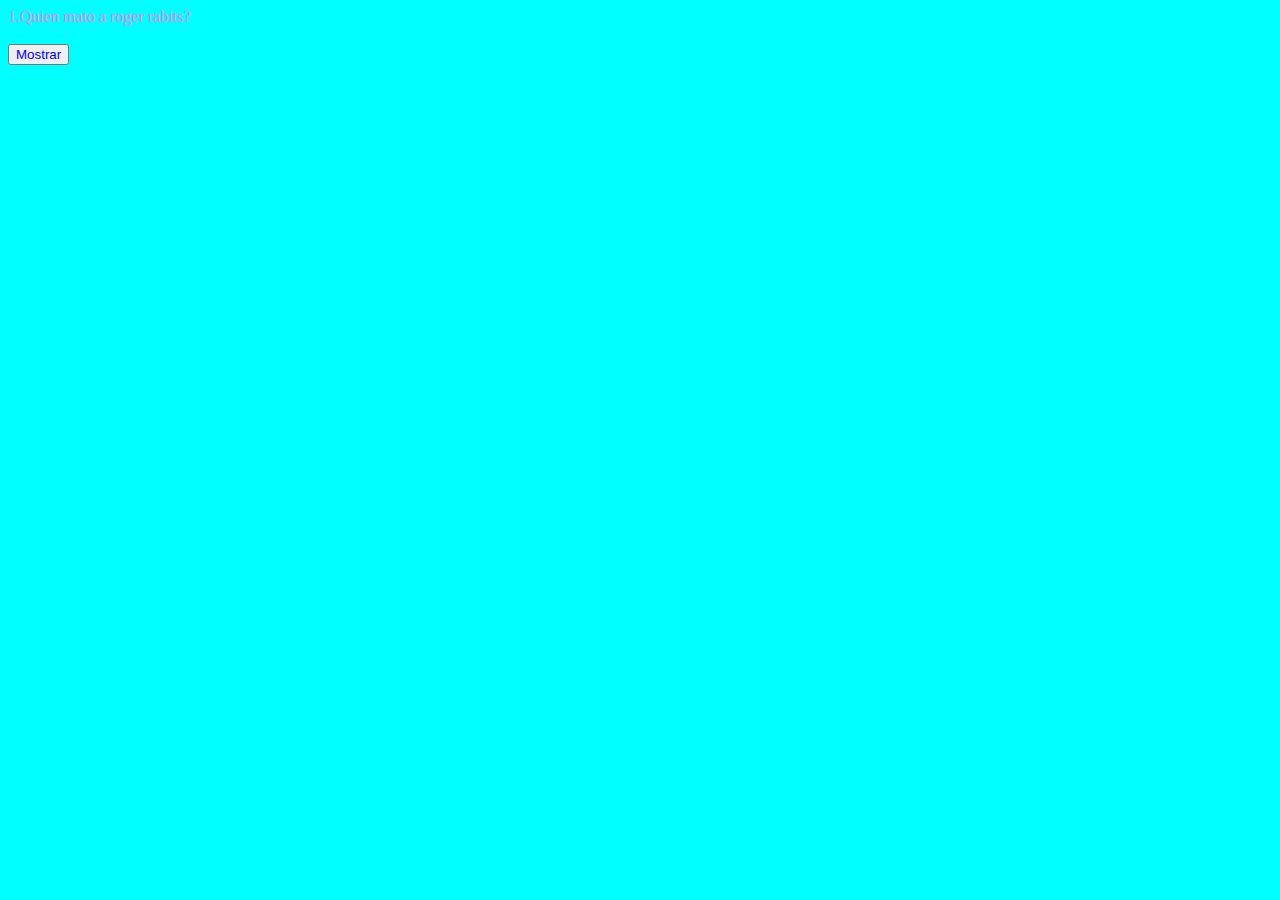
==== index.html @ 60d32505 "primer commit proyecto preguntas" ====
<html>
     <head>
            <link rel="stylesheet" href="estilos.css" />
     </head>
    
    <body>
        <div id="jugar"> </div>
        <script src="juegaPreguntas.js"></script>
        <br>
        <button id ="btnJugar">Mostrar</button>
        <div id="resultado"> </div>

    </body>
</html>
---- estilos.css ----
body{
    background-color: aqua;
    color: violet;
}
button{
    color:blue;
}
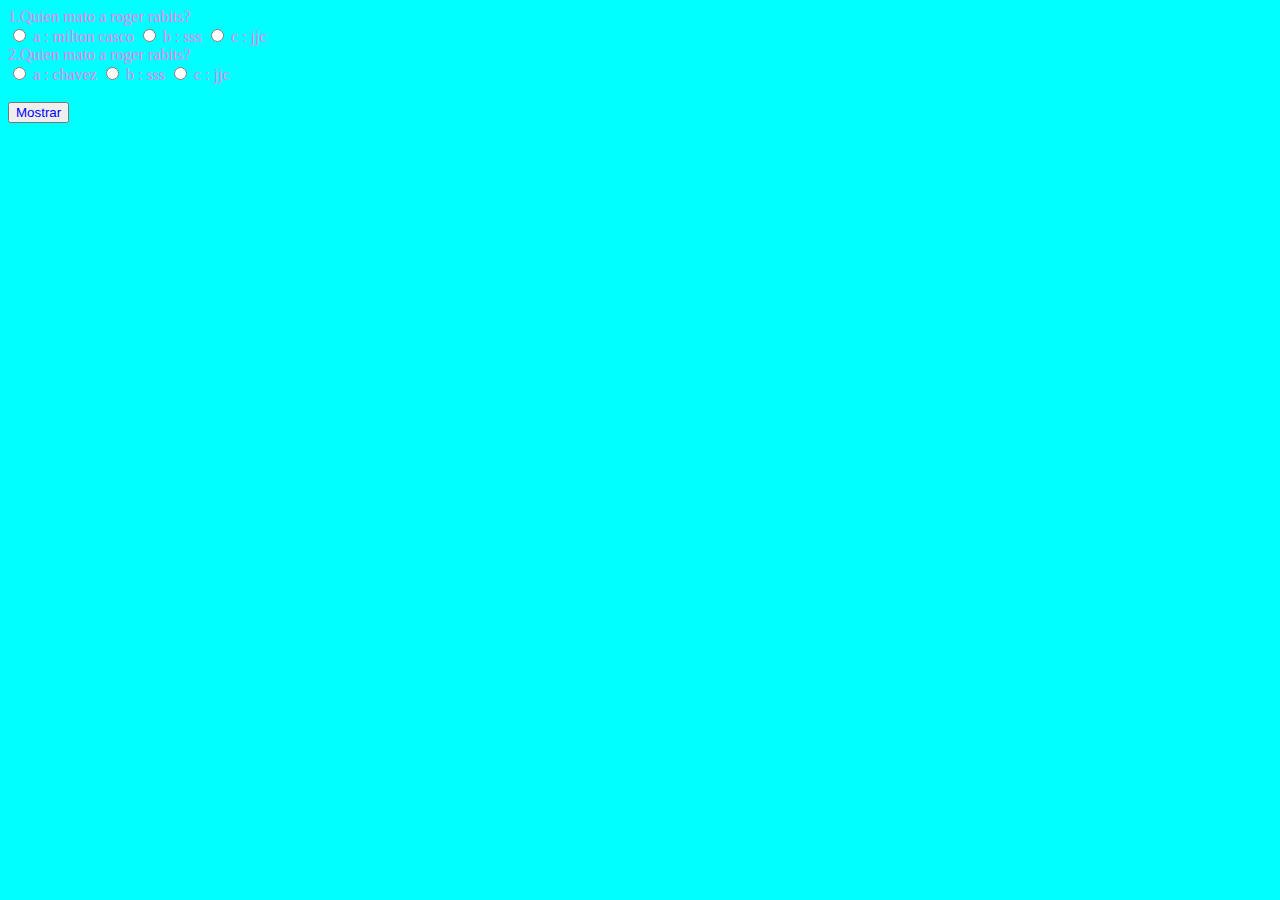
==== commit 2c4dcf73: ""correcciones"" ====
--- a/index.html
+++ b/index.html
@@ -1,14 +1,17 @@
-<html>
+<!Doctype html>
+<html lang="en">
      <head>
+            <meta charset="UTF-8">
+            <meta name="viewport" content="width=device-width">
             <link rel="stylesheet" href="estilos.css" />
      </head>
     
     <body>
         <div id="jugar"> </div>
-        <script src="juegaPreguntas.js"></script>
         <br>
         <button id ="btnJugar">Mostrar</button>
+        <br>
         <div id="resultado"> </div>
-
+        <script src="juegaPreguntas.js"></script>
     </body>
 </html>
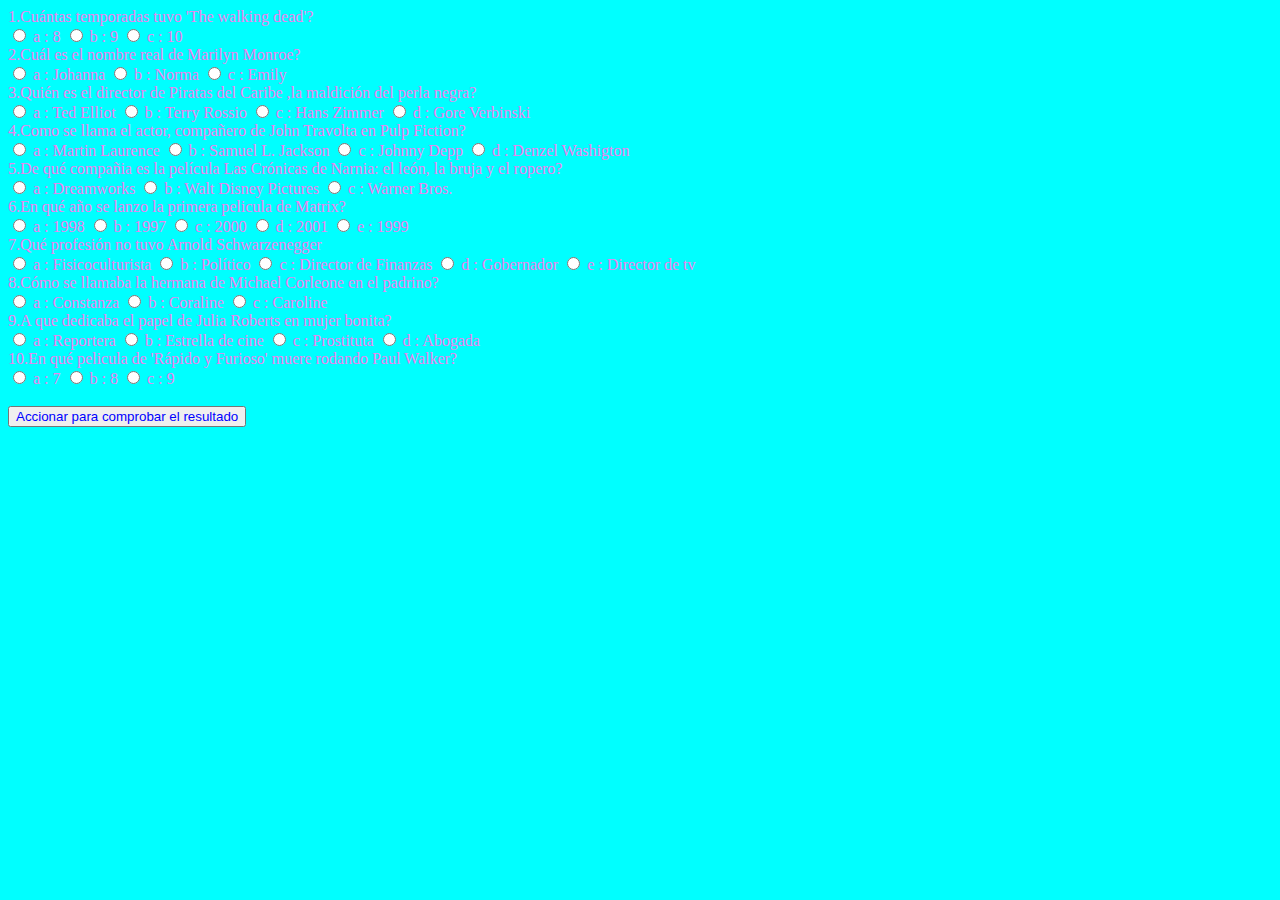
==== commit 624fe5b5: ""primera pantalla de peliculas"" ====
--- a/index.html
+++ b/index.html
@@ -3,15 +3,17 @@
      <head>
             <meta charset="UTF-8">
             <meta name="viewport" content="width=device-width">
+            <meta http-equiv="X-UA-Compatible" content="ie=edge">
             <link rel="stylesheet" href="estilos.css" />
      </head>
     
     <body>
         <div id="jugar"> </div>
         <br>
-        <button id ="btnJugar">Mostrar</button>
+        <button id ="btnJugar">Accionar para comprobar el resultado</button> 
         <br>
         <div id="resultado"> </div>
         <script src="juegaPreguntas.js"></script>
+        
     </body>
 </html>
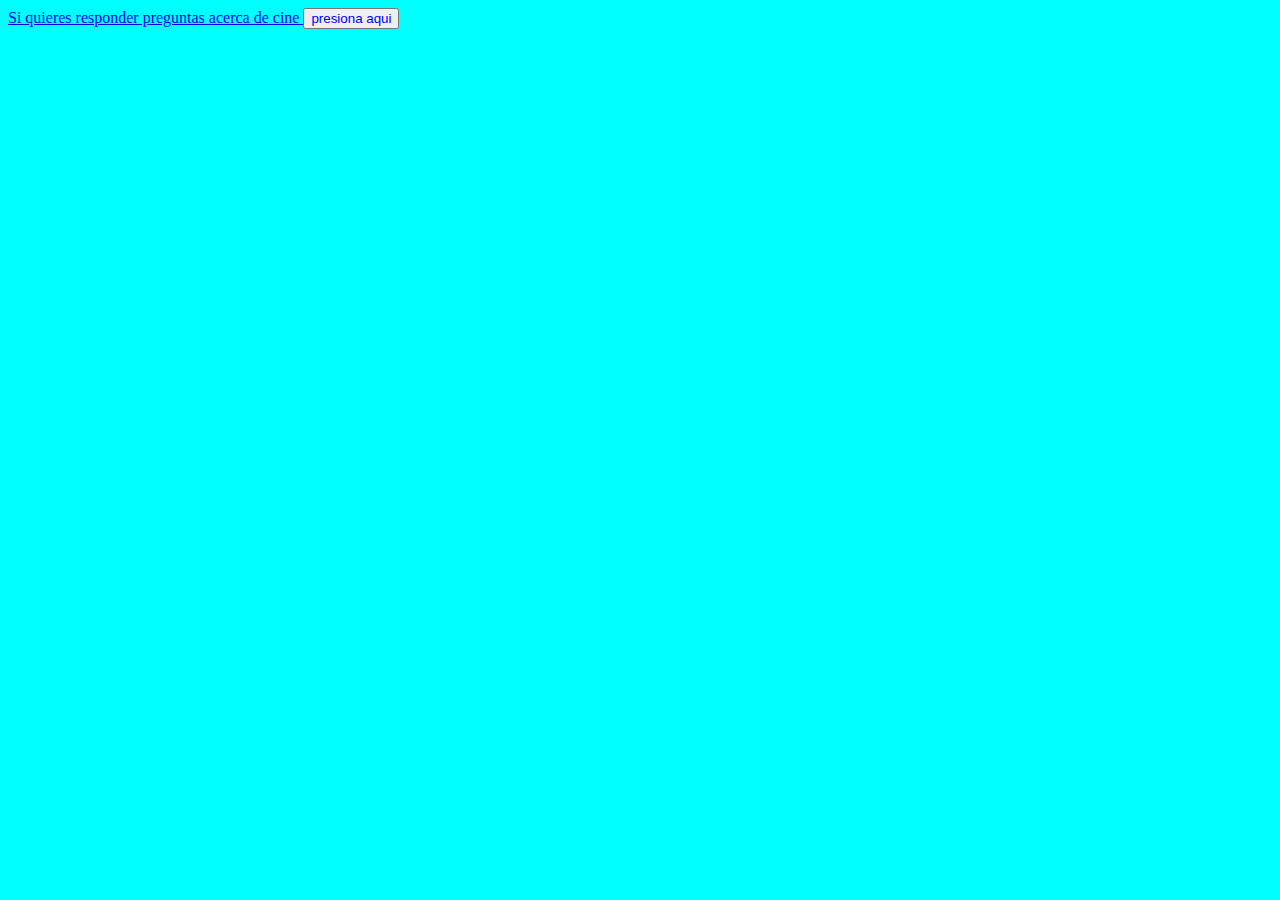
==== commit 90d325ef: ""agrego boton para volver al inicio y preguntas"" ====
--- a/index.html
+++ b/index.html
@@ -8,12 +8,11 @@
      </head>
     
     <body>
-        <div id="jugar"> </div>
-        <br>
-        <button id ="btnJugar">Accionar para comprobar el resultado</button> 
-        <br>
-        <div id="resultado"> </div>
-        <script src="juegaPreguntas.js"></script>
-        
+        <div>
+            <a href="preguntasCine.html">
+                <span> Si quieres responder preguntas acerca de cine </span>
+              <button id="pregCine"  > presiona aqui </button>
+            </a>
+        </div>
     </body>
 </html>
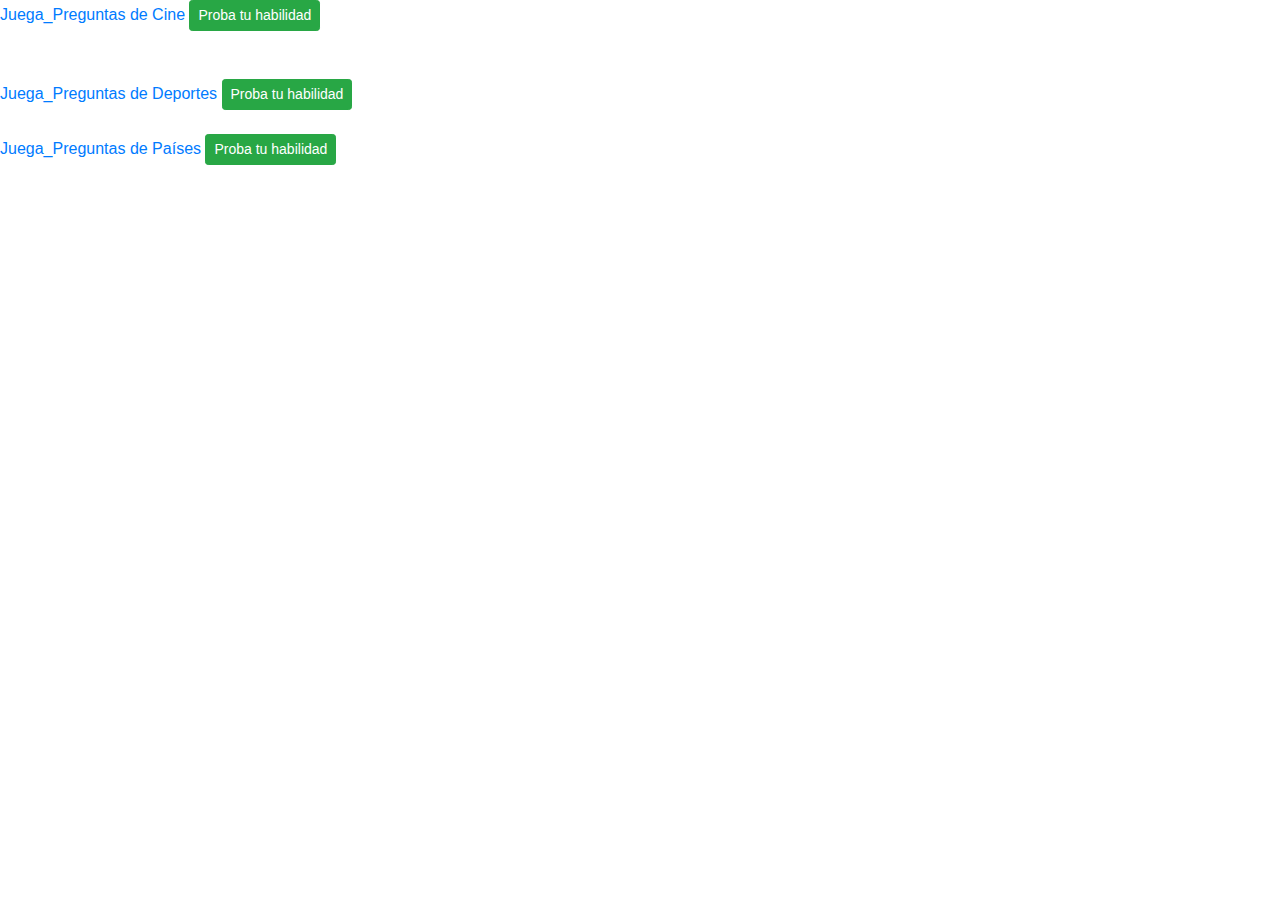
==== commit 2914592c: ""agrego más pantallas y ordeno en  carpetas"" ====
--- a/index.html
+++ b/index.html
@@ -2,16 +2,33 @@
 <html lang="en">
      <head>
             <meta charset="UTF-8">
-            <meta name="viewport" content="width=device-width">
+            <meta name="viewport" content="width=device-width , initial-scale=1" >
             <meta http-equiv="X-UA-Compatible" content="ie=edge">
-            <link rel="stylesheet" href="estilos.css" />
+            <link rel="stylesheet" href="https://maxcdn.bootstrapcdn.com/bootstrap/4.3.1/css/bootstrap.min.css">
+            <link rel="stylesheet" href="./estilos/estilos.css" />
+            
      </head>
     
-    <body>
-        <div>
-            <a href="preguntasCine.html">
-                <span> Si quieres responder preguntas acerca de cine </span>
-              <button id="pregCine"  > presiona aqui </button>
+    <body >
+        <div class="divp">
+            <a href="./preguntasCine.html">
+                <span> Juega_Preguntas de Cine </span>
+                   <button id="preg" class="btn btn-success btn-sm " >Proba tu habilidad  </button>
+            </a>
+        </div>
+        <br>
+        <br>
+        <div class="divp">
+            <a href="./preguntasDeportes.html">
+                <span> Juega_Preguntas de Deportes</span>
+                  <button id="preg" class="btn btn-success btn-sm" > Proba tu habilidad</button>
+            </a>
+        </div>
+        <br>
+        <div class="divp">
+             <a href="./juegaPaises.html">
+                 <span> Juega_Preguntas de Países</span>
+                    <button id="preg" class="btn btn-success btn-sm" >Proba tu habilidad</button>
             </a>
         </div>
     </body>
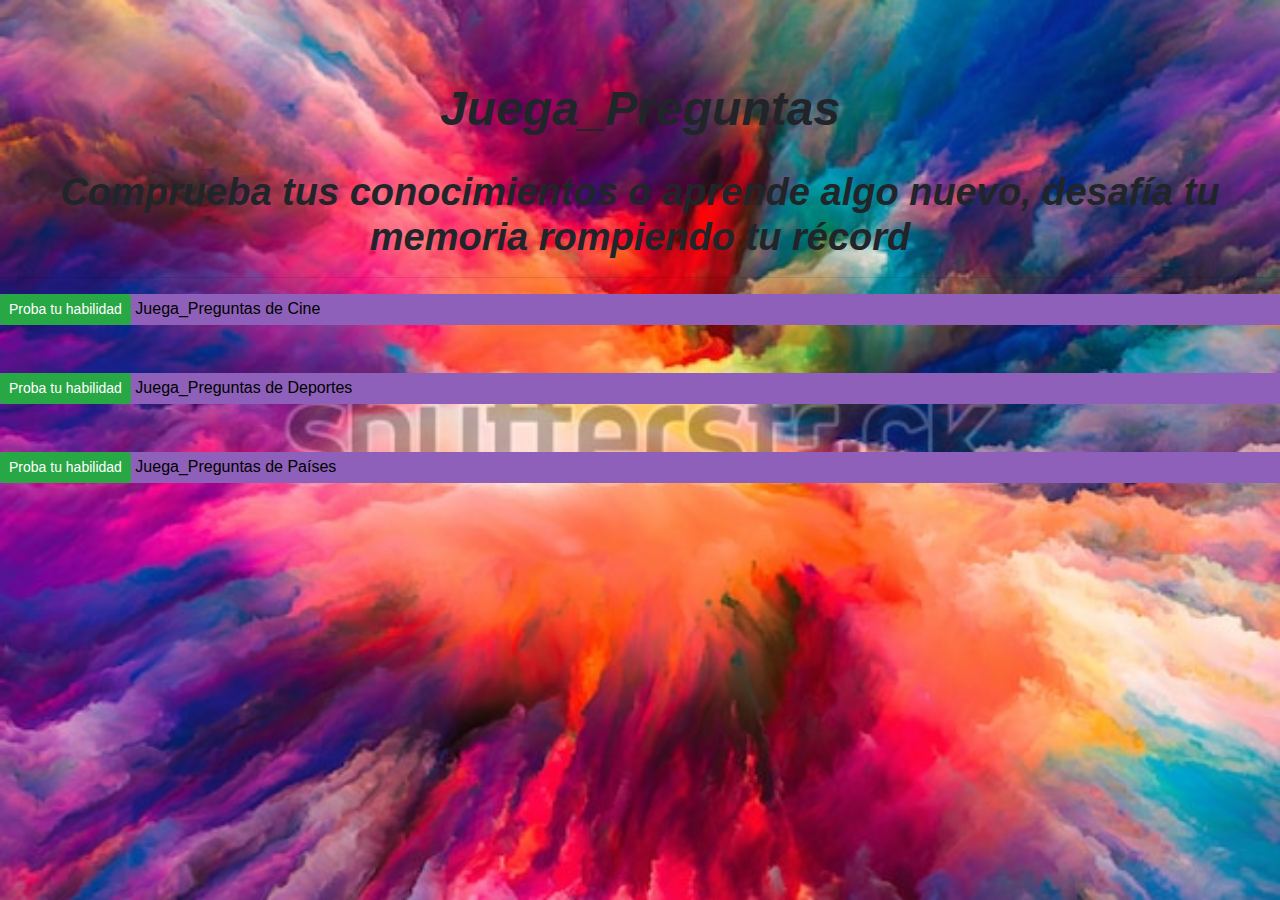
==== commit 6b5e7785: ""creando estilos ,fondos , imagenes y letras"" ====
--- a/index.html
+++ b/index.html
@@ -10,26 +10,34 @@
      </head>
     
     <body >
+        
+        <h1>Juega_Preguntas</h1>
+        <br>
+        <h3>Comprueba tus conocimientos o aprende algo nuevo, desafía tu memoria rompiendo tu récord</h3>
+        <hr>
         <div class="divp">
             <a href="./preguntasCine.html">
-                <span> Juega_Preguntas de Cine </span>
                    <button id="preg" class="btn btn-success btn-sm " >Proba tu habilidad  </button>
+                   <span> Juega_Preguntas de Cine </span>
+                </a>
+        </div>
+        <br>
+        <br>
+        <div class="divp">
+            <a href="./preguntasDeportes.html">
+                   <button id="preg" class="btn btn-success btn-sm" > Proba tu habilidad</button>
+                   <span> Juega_Preguntas de Deportes</span>
             </a>
         </div>
         <br>
         <br>
         <div class="divp">
-            <a href="./preguntasDeportes.html">
-                <span> Juega_Preguntas de Deportes</span>
-                  <button id="preg" class="btn btn-success btn-sm" > Proba tu habilidad</button>
+             <a href="./juegaPaises.html">
+                    <button id="preg" class="btn btn-success btn-sm" >Proba tu habilidad</button>
+                    <span> Juega_Preguntas de Países</span>
             </a>
         </div>
         <br>
-        <div class="divp">
-             <a href="./juegaPaises.html">
-                 <span> Juega_Preguntas de Países</span>
-                    <button id="preg" class="btn btn-success btn-sm" >Proba tu habilidad</button>
-            </a>
-        </div>
+        <br>
     </body>
 </html>
--- a/estilos/estilos.css
+++ b/estilos/estilos.css
@@ -0,0 +1,62 @@
+html {
+/*defino el marco general de mi pagina*/
+    height:100%;
+    width:100%;
+}
+
+body{
+    background-size:100% 100%;
+    background-image: url('./fondoColorido.jpg');
+/* Para dejar la imagen de fondo centrada, vertical y horizontalmente */
+    background-position: center center;
+/* Para que la imagen de fondo no se repita */
+    background-repeat: no-repeat;
+/* La imagen se fija en la ventana de visualización para que la altura de la imagen no supere a la del contenido */
+    background-attachment: fixed;
+/* La imagen de fondo se reescala automáticamente con el cambio del ancho de ventana del navegador */
+    background-size: cover;
+/* Se muestra un color de fondo mientras se está cargando la imagen de fondo o si hay problemas para cargarla */
+    background-color: #6699
+}
+h1{
+    color: rgb(rgba(2, 2, 7, 0.6));
+    font-family: 'Franklin Gothic Medium', 'Arial Narrow', Arial, sans-serif;
+    font-style: oblique;
+    text-shadow: (-7px, 7px, 7px, white);
+    text-align: center;
+    font-size: 48px;
+    font-weight: 900;
+    margin-top: 80px;
+    
+}
+h3{
+    color: rgb(rgba(1, 1, 2, 0.6));
+    font-family: 'Franklin Gothic Medium', 'Arial Narrow', Arial, sans-serif;
+    font-style: oblique;
+    text-shadow: (-5px, 5px, 5px, grey);
+    text-align: center;
+    font-size: 38px;
+    font-weight: bold;
+}
+
+div{
+
+    background-color: rgb(142, 96, 185);
+    text-align: left;
+}
+span{
+    color:black;
+    
+}
+#btnVolver{
+    border-radius: 27px 27px 27px 27px;
+    -moz-border-radius: 27px 27px 27px 27px;
+    -webkit-border-radius: 27px 27px 27px 27px;
+    border: 4px inset #33a8cc;
+}
+#btnJugar{
+    border-radius: 27px 27px 27px 27px;
+    -moz-border-radius: 27px 27px 27px 27px;
+    -webkit-border-radius: 27px 27px 27px 27px;
+    border: 4px inset #33cc38;
+}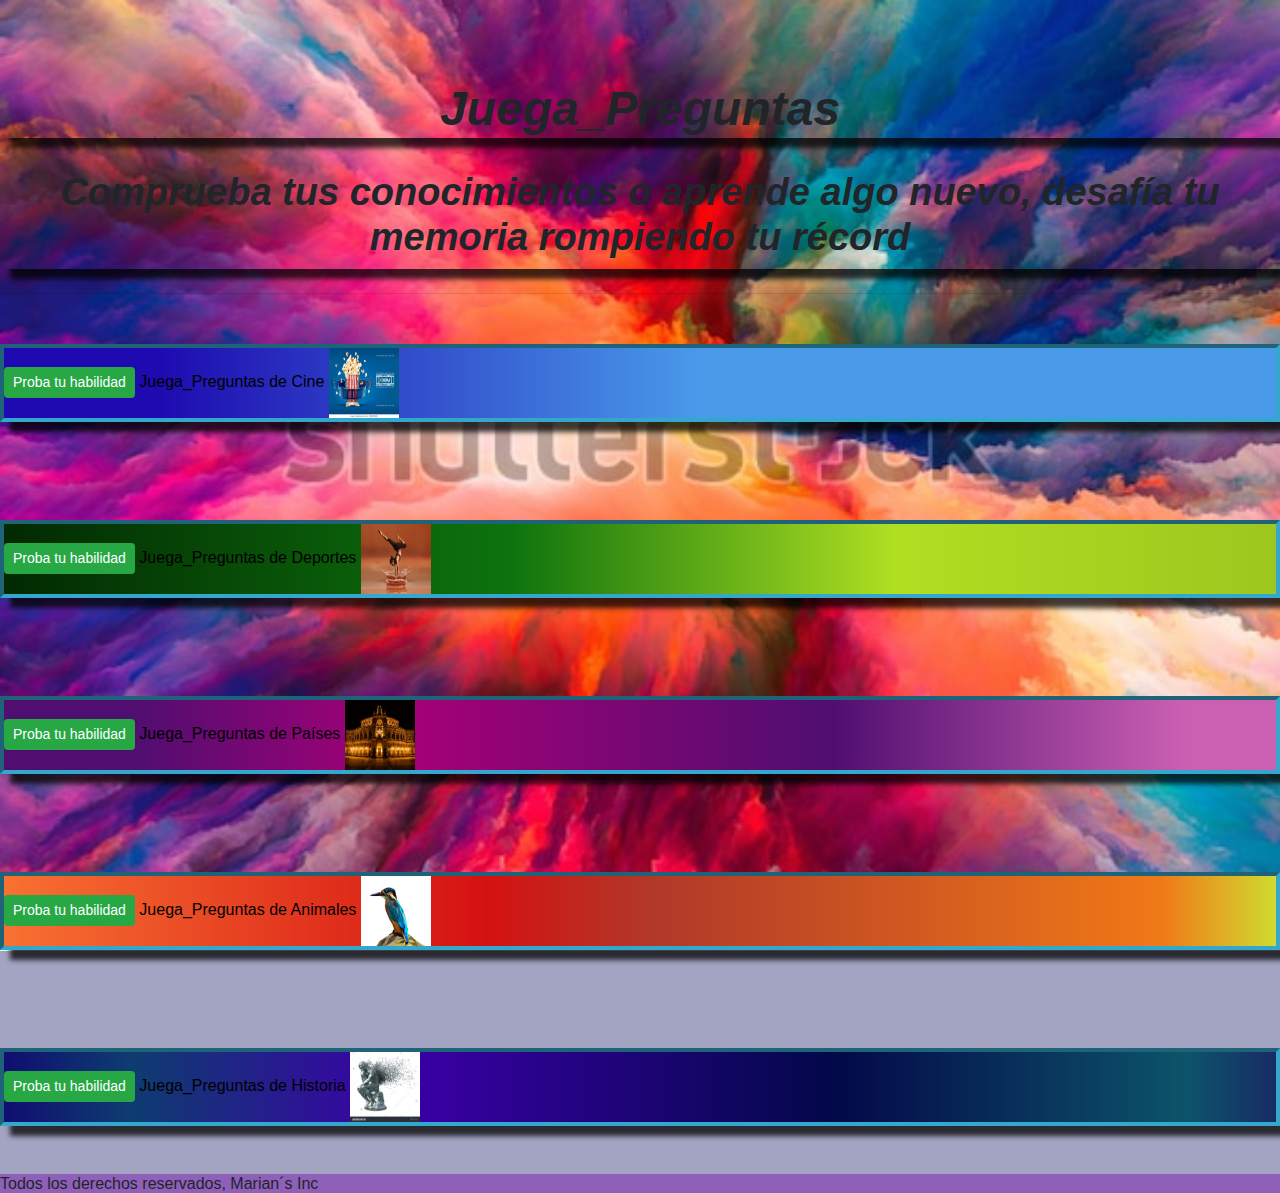
==== commit 9cd455ec: ""retoco estilos y agrego pantallas"" ====
--- a/index.html
+++ b/index.html
@@ -1,43 +1,71 @@
 <!Doctype html>
 <html lang="en">
-     <head>
+    <head>
             <meta charset="UTF-8">
             <meta name="viewport" content="width=device-width , initial-scale=1" >
             <meta http-equiv="X-UA-Compatible" content="ie=edge">
             <link rel="stylesheet" href="https://maxcdn.bootstrapcdn.com/bootstrap/4.3.1/css/bootstrap.min.css">
             <link rel="stylesheet" href="./estilos/estilos.css" />
             
-     </head>
+    </head>
     
     <body >
-        
-        <h1>Juega_Preguntas</h1>
+        <header class="principal"> <h1>Juega_Preguntas</h1></header>
         <br>
+        <label class="principal">
         <h3>Comprueba tus conocimientos o aprende algo nuevo, desafía tu memoria rompiendo tu récord</h3>
+        </label>
         <hr>
-        <div class="divp">
-            <a href="./preguntasCine.html">
-                   <button id="preg" class="btn btn-success btn-sm " >Proba tu habilidad  </button>
-                   <span> Juega_Preguntas de Cine </span>
-                </a>
+        <div class="cine">
+            <a  href="./preguntasCine.html">
+                   <button  class="btn btn-success btn-sm " >Proba tu habilidad  </button>
+                   <span> Juega_Preguntas de Cine</span>
+                   <span class="img"><img class="background" src="./estilos/cinema.jpg" alt="" title=""> </span>
+            </a>
+            
         </div>
         <br>
         <br>
-        <div class="divp">
+        <div class="deportes">
             <a href="./preguntasDeportes.html">
-                   <button id="preg" class="btn btn-success btn-sm" > Proba tu habilidad</button>
+                   <button class="btn btn-success btn-sm" > Proba tu habilidad</button>
                    <span> Juega_Preguntas de Deportes</span>
+                   <span class="img"><img class="background" src="./estilos/deportes.jpg" alt="" title="">
             </a>
         </div>
         <br>
         <br>
-        <div class="divp">
+        <div class="paises">
              <a href="./juegaPaises.html">
-                    <button id="preg" class="btn btn-success btn-sm" >Proba tu habilidad</button>
+                    <button class="btn btn-success btn-sm" >Proba tu habilidad</button>
                     <span> Juega_Preguntas de Países</span>
+                    <span class="img"><img class="background" src="./estilos/DRESDEN.jpg" alt="" title="">
             </a>
         </div>
         <br>
         <br>
+        <div class="animales">
+            <a href="./preguntasAnimales.html">
+                   <button class="btn btn-success btn-sm" > Proba tu habilidad</button>
+                   <span> Juega_Preguntas de Animales</span>
+                   <span class="img"><img class="background" src="./estilos/animales.jpg" alt="" title="">
+            </a>
+        </div>
+        <br>
+        <br>
+        <div class="historia">
+             <a href="./preguntasHistoria.html">
+                    <button class="btn btn-success btn-sm" >Proba tu habilidad</button>
+                    <span> Juega_Preguntas de Historia</span>
+                    <span class="img"><img class="background" src="./estilos/pensador.jpg" alt="" title="">
+            </a>
+        </div>
+        <br>
+        <br>
+        <div>
+                <div>
+                        <h6> Todos los derechos reservados, Marian´s Inc</h6>
+                      </div>
+        </div>
     </body>
 </html>
--- a/estilos/estilos.css
+++ b/estilos/estilos.css
@@ -16,47 +16,113 @@
 /* La imagen de fondo se reescala automáticamente con el cambio del ancho de ventana del navegador */
     background-size: cover;
 /* Se muestra un color de fondo mientras se está cargando la imagen de fondo o si hay problemas para cargarla */
-    background-color: #6699
+    background-color: #6699;
+    text-align: left;
 }
 h1{
     color: rgb(rgba(2, 2, 7, 0.6));
     font-family: 'Franklin Gothic Medium', 'Arial Narrow', Arial, sans-serif;
     font-style: oblique;
-    text-shadow: (-7px, 7px, 7px, white);
     text-align: center;
     font-size: 48px;
     font-weight: 900;
     margin-top: 80px;
     
 }
+.principal{
+    -webkit-box-shadow: 10px 10px 5px 0px rgba(0,0,0,0.75);
+    -moz-box-shadow: 10px 10px 5px 0px rgba(0,0,0,0.75);
+    box-shadow: 10px 10px 5px 0px rgba(0,0,0,0.75);
+}
 h3{
     color: rgb(rgba(1, 1, 2, 0.6));
     font-family: 'Franklin Gothic Medium', 'Arial Narrow', Arial, sans-serif;
     font-style: oblique;
-    text-shadow: (-5px, 5px, 5px, grey);
     text-align: center;
     font-size: 38px;
     font-weight: bold;
 }
 
 div{
-
     background-color: rgb(142, 96, 185);
     text-align: left;
 }
+.respuestas{
+    margin: 5px;
+    padding: 2px;
+    text-align: left;
+    font-weight: bolder;
+}
 span{
     color:black;
-    
+  
+}
+
+.background{
+    width: 70px; 
+    height: 70px;
+}
+
+.cine{
+    background:linear-gradient(to right, rgba(30,10,176,1) 0%, rgba(30,10,176,1) 12%, rgba(73,155,234,1) 55%, rgba(73,155,234,1) 98%);
+    border: 4px inset #33a8cc;
+    margin-top: 50px;
+    -webkit-box-shadow: 10px 10px 5px 0px rgba(0,0,0,0.75);
+    -moz-box-shadow: 10px 10px 5px 0px rgba(0,0,0,0.75);
+    box-shadow: 10px 10px 5px 0px rgba(0,0,0,0.75);
+}
+
+.deportes{
+    background:linear-gradient(to right, rgb(2, 41, 2) 0%, rgb(13, 116, 13) 40%, rgb(176, 223, 34) 70%, rgba(157,199,30,1) 100%);
+    border: 4px inset #33a8cc;
+    margin-top: 50px;
+    -webkit-box-shadow: 10px 10px 5px 0px rgba(0,0,0,0.75);
+    -moz-box-shadow: 10px 10px 5px 0px rgba(0,0,0,0.75);
+    box-shadow: 10px 10px 5px 0px rgba(0,0,0,0.75);
+}
+.paises{
+    margin-top: 50px;
+    background: linear-gradient(to right, rgba(79,14,112,1) 0%, rgba(79,14,112,1) 10%, rgba(168,0,119,1) 31%, rgba(79,14,112,1) 65%, rgba(203,96,179,1) 93%, rgba(203,96,179,1) 100%);
+    border: 4px inset #33a8cc;
+    -webkit-box-shadow: 10px 10px 5px 0px rgba(0,0,0,0.75);
+    -moz-box-shadow: 10px 10px 5px 0px rgba(0,0,0,0.75);
+    box-shadow: 10px 10px 5px 0px rgba(0,0,0,0.75);
+}
+.animales{
+    margin-top: 50px;
+    background:linear-gradient(to right, rgb(248, 113, 50) 0%, rgba(212,17,17,1) 38%, rgb(177, 57, 41) 51%, rgb(240, 121, 23) 91%, rgb(208, 219, 48) 100%);
+    border: 4px inset #33a8cc;
+    -webkit-box-shadow: 10px 10px 5px 0px rgba(0,0,0,0.75);
+    -moz-box-shadow: 10px 10px 5px 0px rgba(0,0,0,0.75);
+    box-shadow: 10px 10px 5px 0px rgba(0,0,0,0.75);
+}
+.historia{
+    margin-top: 50px;
+    background: linear-gradient(to right, rgb(16, 14, 112) 0%, rgb(14, 60, 112) 10%, rgb(59, 0, 168) 31%, rgb(3, 8, 73) 65%, rgb(12, 84, 105) 93%, rgb(24, 43, 102) 100%);
+    border: 4px inset #33a8cc;
+    -webkit-box-shadow: 10px 10px 5px 0px rgba(0,0,0,0.75);
+    -moz-box-shadow: 10px 10px 5px 0px rgba(0,0,0,0.75);
+    box-shadow: 10px 10px 5px 0px rgba(0,0,0,0.75);
 }
 #btnVolver{
     border-radius: 27px 27px 27px 27px;
     -moz-border-radius: 27px 27px 27px 27px;
     -webkit-border-radius: 27px 27px 27px 27px;
     border: 4px inset #33a8cc;
+    background-color:#33cc38 ;
+
 }
 #btnJugar{
     border-radius: 27px 27px 27px 27px;
     -moz-border-radius: 27px 27px 27px 27px;
     -webkit-border-radius: 27px 27px 27px 27px;
-    border: 4px inset #33cc38;
-}+    border: 6px inset #33a8cc;
+    background-color:#33cc38 ;
+    margin: 3px;
+}
+.preg{
+    margin: 5px;
+    background-color: rgb(26, 5, 212);
+    font-weight: bold;
+}
+
